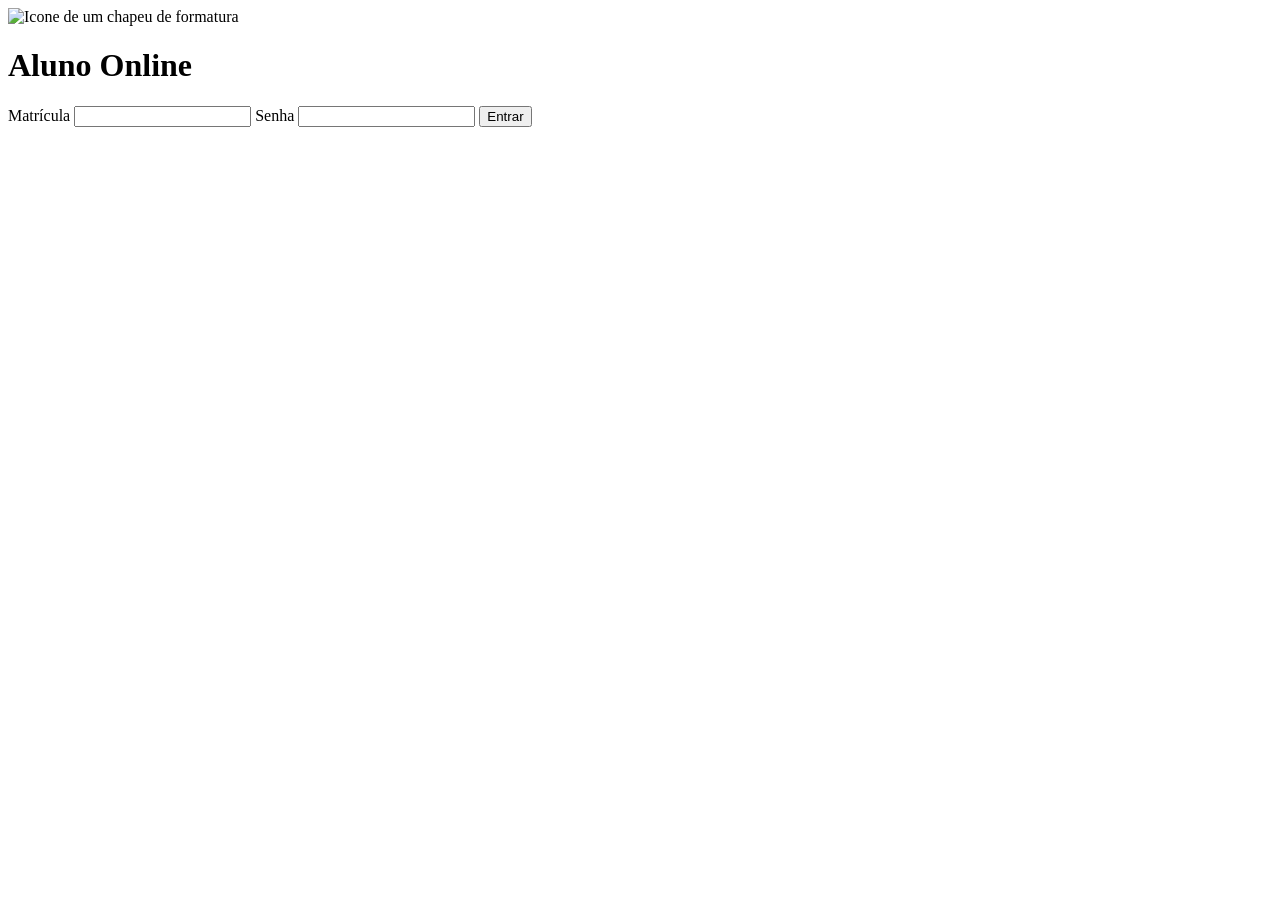
==== aulas/aula01/index.html @ 7624cc84 "adicionando arquivos da home" ====
<!doctype html>
<html lang="pt-BR">
  <head>
    <meta charset="UTF-8" />
    <link rel="icon" type="image/svg+xml" href="/vite.svg" />
    <meta name="viewport" content="width=device-width, initial-scale=1.0" />
    <title>aula01</title>
  </head>
  <body>
    <main>
      <img src="/icon_learn.svg" alt="Icone de um chapeu de formatura">
      <h1>Aluno Online</h1>
      <label for="matricula">Matrícula</label>
      <input type="number" id="matricula" name="matricula">
      <label for="senha">Senha</label>
      <input type="password" id="senha" name="senha">
      <button type="submit">Entrar</button>
    </main>
    <script type="module" src="/src/main.js"></script>
  </body>
</html>
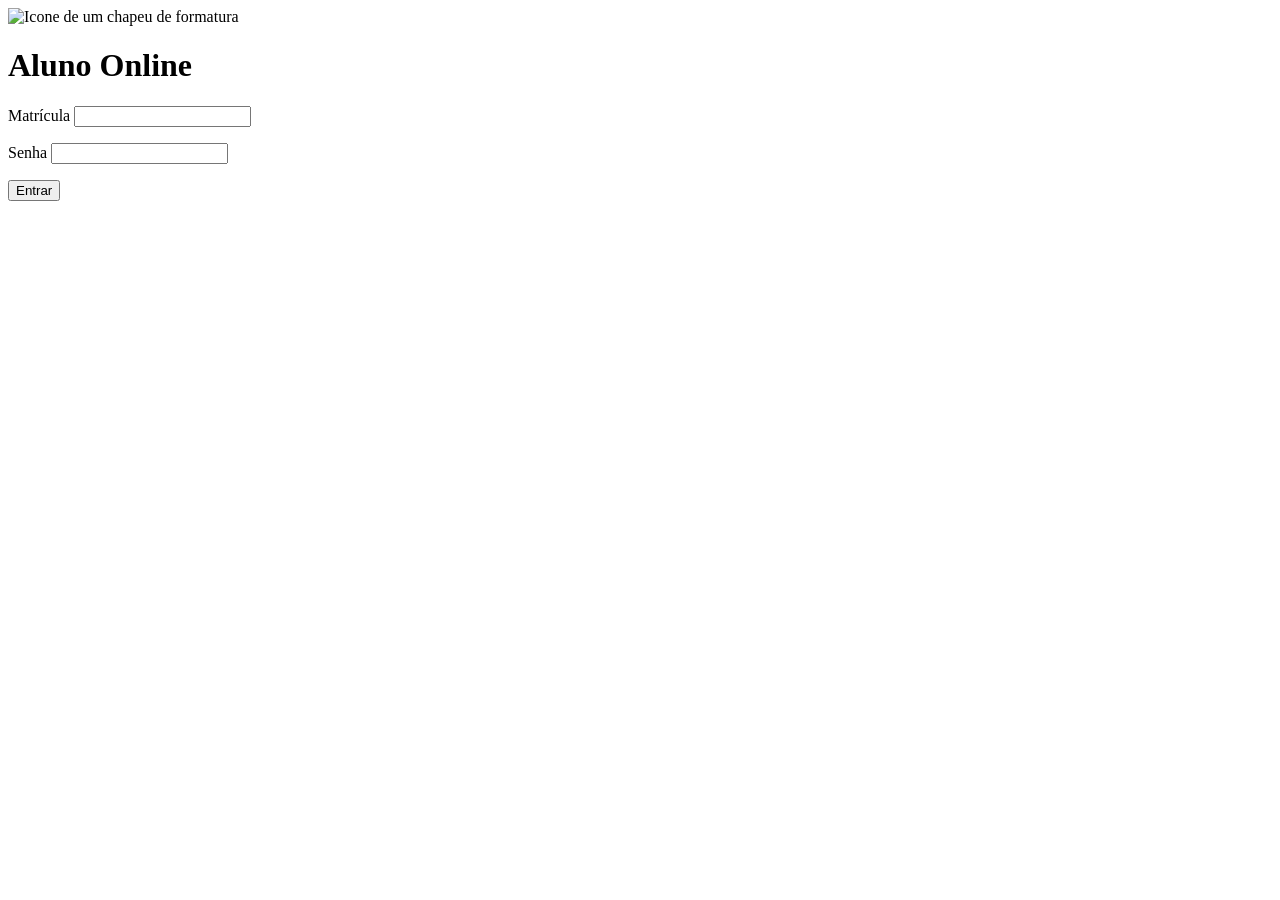
==== commit c7ccfe15: "implementei validação do login" ====
--- a/aulas/aula01/index.html
+++ b/aulas/aula01/index.html
@@ -12,8 +12,10 @@
       <h1>Aluno Online</h1>
       <label for="matricula">Matrícula</label>
       <input type="number" id="matricula" name="matricula">
+      <p id="matriculaErro"></p>
       <label for="senha">Senha</label>
       <input type="password" id="senha" name="senha">
+      <p id="senhaErro"></p>
       <button type="submit">Entrar</button>
     </main>
     <script type="module" src="/src/main.js"></script>
